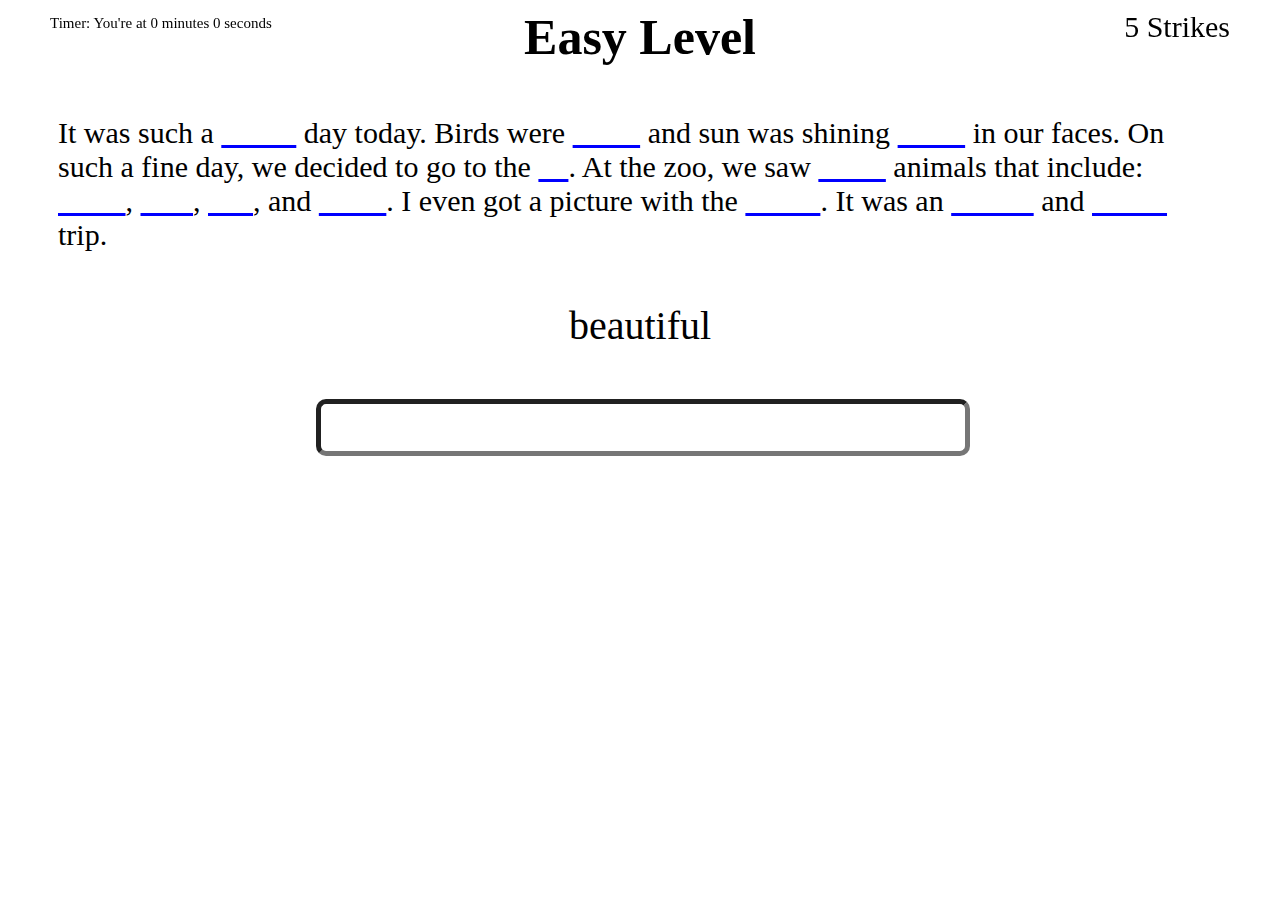
==== index.html @ 0c4aae1b "Basic structure of Easy Level" ====
<!DOCTYPE html>
<html lang="en">

  <head>
    <meta charset="utf-8">
    <meta name="viewport" content="width=device-width, initial-scale=1, shrink-to-fit=no">

    <title>Typing for Dummies</title>

    <link href="style.css" rel="stylesheet">
  </head>

  <body>
    <script src="main.js"></script>
    <header> <b> Easy Level </b></header>

    <div id="counter" style="position: fixed; top: 10px; right: 50px; font-size: 30px"> </div>
    <div id="timer" style="position: fixed; top: 15px; left: 50px; font-size: 15px"> </div>
 
    <p id="zooStory"> It was such a <span id="beautiful" class="word"> beautiful</span> day today. Birds were <span id="chirping" class="word"> chirping</span> and sun was shining <span id="brightly" class="word"> brightly</span> in our faces. On such a fine day, we decided to go to the <span id="zoo" class="word"> zoo</span>. At the zoo, we saw <span id="numerous" class="word"> numerous</span> animals that include: <span id="giraffes" class="word"> giraffes</span>, <span id="tigers" class="word"> tigers</span>, <span id="lions" class="word"> lions</span>, and <span id="penguins" class="word"> penguins</span>. I even got a picture with the <span id="flamingos" class="word"> flamingos</span>. It was an <span id="intriguing" class="word"> intriguing</span> and <span id="memorable" class="word"> memorable</span> trip. </p>

    <p hidden id="campStory">Due to a heavy <span id="thunderstorm" class="word"> thunderstorm</span> yesterday, the air was <span id="fresh" class="word"> fresh</span> and <span id="clear" class="word"> clear</span>. My friends and I packed the car to <span id="travel" class="word"> travel</span> to a nearby <span id="campsite" class="word"> campsite</span>. We parked our <span id="vehicle" class="word"> vehicle</span> in our <span id="assigned" class="word"> assigned</span> spots. Once we got there, we looked for <span id="firewood" class="word"> firewood</span> to start the <span id="campfire" class="word"> campfire</span>. We cooked <span id="barbeque" class="word"> barbeque</span> for <span id="supper" class="word"> supper</span>, <span id="pitched" class="word"> pitched</span> our <span id="respective" class="word"> respective</span> tents and had a good night's sleep. </p>

	<p id="Vocab" style="text-align: center; font-size: 40px;"></p>

	<input id="myInput" type="text" class="typing"> 

	<input hidden type="button" id="enter" name="enter" class="enter" value="Next Story" onclick="Next()">
	<input hidden type="button" id="restart" name="restart" class="restart" value="Restart Story" onclick="Restart()">
	<input hidden type="button" id="giveUp" name="giveUp" class="giveUp" value="Next Story" onclick="Next()">


  </body>
</html>
---- style.css ----
p {
	color: black;
	font-size: 30px;
	margin: 50px;
}

p.timer {
	left: 10px; 
	top: 500px
}

header {
	text-align: center;
	font-size: 50px;
}

input.typing {
	text-align: center;
	font-size: 40px;
	border-width: 5px;
	border-radius: 10px;
	width: 50%;
	position: fixed;
	right: 310px;
}

input.enter {
	text-align: center;
	width: 10%;
	font-size: 20px;
	right: 580px;
	position: fixed;
	top: 500px;
	height: 30px;
}


input.restart {
	text-align: center;
	width: 10%;
	font-size: 20px;
	right: 700px;
	position: fixed;
	top: 500px;
	height: 30px;
}

input.giveUp {
	text-align: center;
	width: 10%;
	font-size: 20px;
	right: 450px;
	position: fixed;
	top: 500px;
	height: 30px;
}

span.word {
	color: blue;
	text-decoration: underline;
}
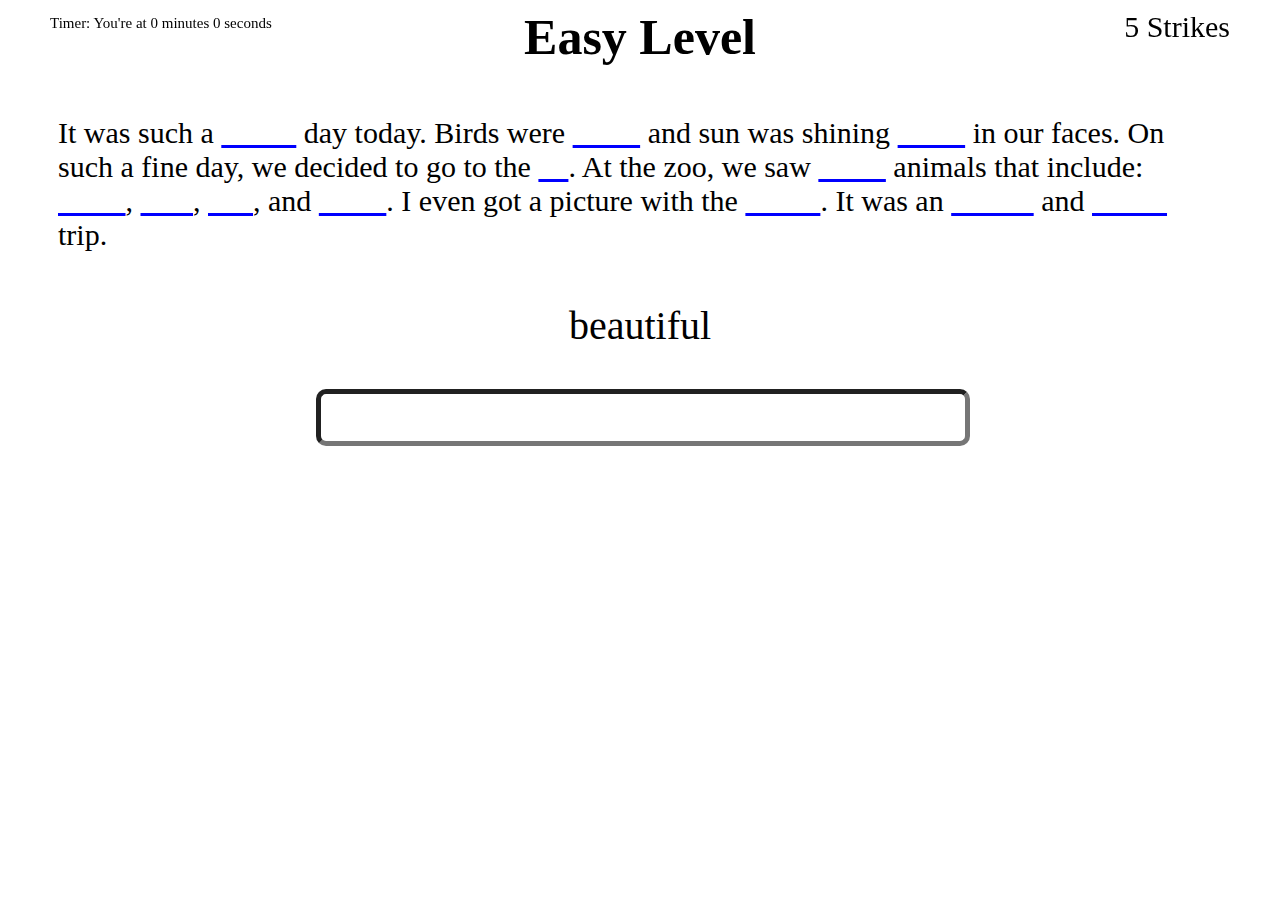
==== commit 9aa8a716: "added an option to see mistakes" ====
--- a/index.html
+++ b/index.html
@@ -17,17 +17,21 @@
     <div id="counter" style="position: fixed; top: 10px; right: 50px; font-size: 30px"> </div>
     <div id="timer" style="position: fixed; top: 15px; left: 50px; font-size: 15px"> </div>
  
-    <p id="zooStory"> It was such a <span id="beautiful" class="word"> beautiful</span> day today. Birds were <span id="chirping" class="word"> chirping</span> and sun was shining <span id="brightly" class="word"> brightly</span> in our faces. On such a fine day, we decided to go to the <span id="zoo" class="word"> zoo</span>. At the zoo, we saw <span id="numerous" class="word"> numerous</span> animals that include: <span id="giraffes" class="word"> giraffes</span>, <span id="tigers" class="word"> tigers</span>, <span id="lions" class="word"> lions</span>, and <span id="penguins" class="word"> penguins</span>. I even got a picture with the <span id="flamingos" class="word"> flamingos</span>. It was an <span id="intriguing" class="word"> intriguing</span> and <span id="memorable" class="word"> memorable</span> trip. </p>
+    <p id="zooStory" style ="margin: 50px;"> It was such a <span id="beautiful" class="word"> beautiful</span> day today. Birds were <span id="chirping" class="word"> chirping</span> and sun was shining <span id="brightly" class="word"> brightly</span> in our faces. On such a fine day, we decided to go to the <span id="zoo" class="word"> zoo</span>. At the zoo, we saw <span id="numerous" class="word"> numerous</span> animals that include: <span id="giraffes" class="word"> giraffes</span>, <span id="tigers" class="word"> tigers</span>, <span id="lions" class="word"> lions</span>, and <span id="penguins" class="word"> penguins</span>. I even got a picture with the <span id="flamingos" class="word"> flamingos</span>. It was an <span id="intriguing" class="word"> intriguing</span> and <span id="memorable" class="word"> memorable</span> trip. </p>
 
-    <p hidden id="campStory">Due to a heavy <span id="thunderstorm" class="word"> thunderstorm</span> yesterday, the air was <span id="fresh" class="word"> fresh</span> and <span id="clear" class="word"> clear</span>. My friends and I packed the car to <span id="travel" class="word"> travel</span> to a nearby <span id="campsite" class="word"> campsite</span>. We parked our <span id="vehicle" class="word"> vehicle</span> in our <span id="assigned" class="word"> assigned</span> spots. Once we got there, we looked for <span id="firewood" class="word"> firewood</span> to start the <span id="campfire" class="word"> campfire</span>. We cooked <span id="barbeque" class="word"> barbeque</span> for <span id="supper" class="word"> supper</span>, <span id="pitched" class="word"> pitched</span> our <span id="respective" class="word"> respective</span> tents and had a good night's sleep. </p>
+    <p hidden id="campStory" style ="margin: 50px;">Due to a heavy <span id="thunderstorm" class="word"> thunderstorm</span> yesterday, the air was <span id="fresh" class="word"> fresh</span> and <span id="clear" class="word"> clear</span>. My friends and I packed the car to <span id="travel" class="word"> travel</span> to a nearby <span id="campsite" class="word"> campsite</span>. We parked our <span id="vehicle" class="word"> vehicle</span> in our <span id="assigned" class="word"> assigned</span> spots. Once we got there, we looked for <span id="firewood" class="word"> firewood</span> to start the <span id="campfire" class="word"> campfire</span>. We cooked <span id="barbeque" class="word"> barbeque</span> for <span id="supper" class="word"> supper</span>, <span id="pitched" class="word"> pitched</span> our <span id="respective" class="word"> respective</span> tents and had a good night's sleep. </p>
 
 	<p id="Vocab" style="text-align: center; font-size: 40px;"></p>
 
 	<input id="myInput" type="text" class="typing"> 
+	<p hidden id="score" style="text-align: center; font-size: 50px"></p>
 
 	<input hidden type="button" id="enter" name="enter" class="enter" value="Next Story" onclick="Next()">
-	<input hidden type="button" id="restart" name="restart" class="restart" value="Restart Story" onclick="Restart()">
+	<input hidden type="button" id="restart" name="restart" class="restart" value="Restart Story" onclick="refresh()">
 	<input hidden type="button" id="giveUp" name="giveUp" class="giveUp" value="Next Story" onclick="Next()">
+
+	<input hidden type="button" id="oops" name="oops" class="oops" value="Show Mistakes" onclick="showMistakes()">
+	<p hidden id="mistakes" style="text-align: left; font-size: 20px;"> </p>
 
 
   </body>
--- a/style.css
+++ b/style.css
@@ -1,7 +1,6 @@
 p {
 	color: black;
 	font-size: 30px;
-	margin: 50px;
 }
 
 p.timer {
@@ -55,6 +54,14 @@
 	height: 30px;
 }
 
+input.oops {
+	text-align: center;
+	width: 20%;
+	font-size: 15px;
+	background-color: #f44336;
+	height: 30px;
+}
+
 span.word {
 	color: blue;
 	text-decoration: underline;
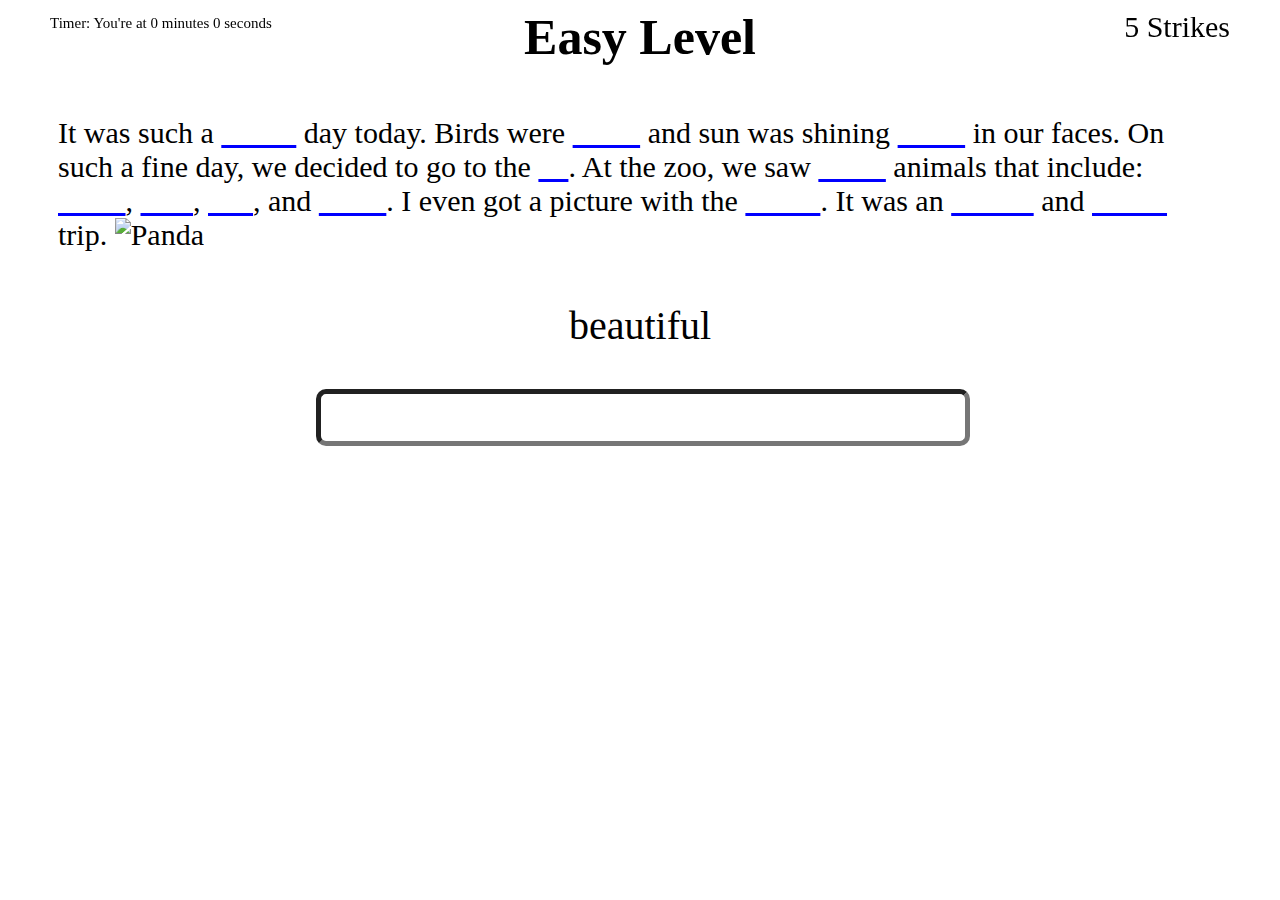
==== commit 0f46ce95: "added cute gifs and another story" ====
--- a/index.html
+++ b/index.html
@@ -17,18 +17,30 @@
     <div id="counter" style="position: fixed; top: 10px; right: 50px; font-size: 30px"> </div>
     <div id="timer" style="position: fixed; top: 15px; left: 50px; font-size: 15px"> </div>
  
-    <p id="zooStory" style ="margin: 50px;"> It was such a <span id="beautiful" class="word"> beautiful</span> day today. Birds were <span id="chirping" class="word"> chirping</span> and sun was shining <span id="brightly" class="word"> brightly</span> in our faces. On such a fine day, we decided to go to the <span id="zoo" class="word"> zoo</span>. At the zoo, we saw <span id="numerous" class="word"> numerous</span> animals that include: <span id="giraffes" class="word"> giraffes</span>, <span id="tigers" class="word"> tigers</span>, <span id="lions" class="word"> lions</span>, and <span id="penguins" class="word"> penguins</span>. I even got a picture with the <span id="flamingos" class="word"> flamingos</span>. It was an <span id="intriguing" class="word"> intriguing</span> and <span id="memorable" class="word"> memorable</span> trip. </p>
+    <p id="zooStory" style ="margin: 50px;"> It was such a <span id="beautiful" class="word"> beautiful</span> day today. Birds were <span id="chirping" class="word"> chirping</span> and sun was shining <span id="brightly" class="word"> brightly</span> in our faces. On such a fine day, we decided to go to the <span id="zoo" class="word"> zoo</span>. At the zoo, we saw <span id="numerous" class="word"> numerous</span> animals that include: <span id="giraffes" class="word"> giraffes</span>, <span id="tigers" class="word"> tigers</span>, <span id="lions" class="word"> lions</span>, and <span id="penguins" class="word"> penguins</span>. I even got a picture with the <span id="flamingos" class="word"> flamingos</span>. It was an <span id="intriguing" class="word"> intriguing</span> and <span id="memorable" class="word"> memorable</span> trip. <img src="Photos/Zoo.gif" alt="Panda" width="70" height="45" style="display: inline;"></p>
 
-    <p hidden id="campStory" style ="margin: 50px;">Due to a heavy <span id="thunderstorm" class="word"> thunderstorm</span> yesterday, the air was <span id="fresh" class="word"> fresh</span> and <span id="clear" class="word"> clear</span>. My friends and I packed the car to <span id="travel" class="word"> travel</span> to a nearby <span id="campsite" class="word"> campsite</span>. We parked our <span id="vehicle" class="word"> vehicle</span> in our <span id="assigned" class="word"> assigned</span> spots. Once we got there, we looked for <span id="firewood" class="word"> firewood</span> to start the <span id="campfire" class="word"> campfire</span>. We cooked <span id="barbeque" class="word"> barbeque</span> for <span id="supper" class="word"> supper</span>, <span id="pitched" class="word"> pitched</span> our <span id="respective" class="word"> respective</span> tents and had a good night's sleep. </p>
+    <p hidden id="campStory" style ="margin: 50px;">Due to a heavy <span id="thunderstorm" class="word"> thunderstorm</span> yesterday, the air was <span id="fresh" class="word"> fresh</span> and <span id="clear" class="word"> clear</span>. My friends and I packed the car to <span id="travel" class="word"> travel</span> to a nearby <span id="campsite" class="word"> campsite</span>. We parked our <span id="vehicle" class="word"> vehicle</span> in our <span id="assigned" class="word"> assigned</span> spots. Once we got there, we looked for <span id="firewood" class="word"> firewood</span> to start the <span id="campfire" class="word"> campfire</span>. We cooked <span id="barbeque" class="word"> barbeque</span> for <span id="supper" class="word"> supper</span>, <span id="pitched" class="word"> pitched</span> our <span id="respective" class="word"> respective</span> tents and had a good night's sleep. <img src="Photos/Campfire.gif" alt="campfire" width="70" height="50" style="display: inline;"></p>
+
+    <p hidden id="poleStory" style ="margin: 50px;">Never having been to a pole <span id="competition" class="word"> competition</span>, Tommy was <span id="frightened" class="word"> frightened</span>. He had decided to leave his <span id="comfort" class="word"> comfort</span> <span id="zone" class="word"> zone</span> and <span id="attend" class="word"> attend</span> a pole <span id="tournament" class="word"> tournament</span>. When he arrived, he was surrounded by a <span id="myriad" class="word"> myriad</span> of people with <span id="sculpted" class="word"> sculpted</span> bodies of <span id="greek" class="word"> greek</span> gods and <span id="goddesses" class="word"> goddesses</span>. Tommy has never been so <span id="starstruck" class="word"> starstruck</span> before. He watched the event in <span id="giddy" class="word"> giddy</span> <span id="excitement" class="word"> excitement</span> and left deeply <span id="satisfied" class="word"> satisfied</span>. <img src="Photos/PoleCat.gif" alt="PoleCat" width="70" height="70" style="display: inline;"></p>
+
+    <p hidden id="catStory" style ="margin: 50px;">I woke up early this <span id="morning" class="word"> morning</span> and started off <span id="grooming" class="word"> grooming</span> myself. I <span id="startled" class="word"> startled</span> my <span id="servants" class="word"> servants</span> awake because they had the <span id="nerve" class="word"> nerve</span> to forget my <span id="breakfast" class="word"> breakfast</span>. After <span id="consuming" class="word"> consuming</span> my morning <span id="intake" class="word"> intake</span>, I got my <span id="regular" class="word"> regular</span> full body <span id="massage" class="word"> massage</span>. Sometimes my servants <span id="forget" class="word"> forget</span> when to stop with the massage and at this time I <span id="remind" class="word"> remind</span> myself that I come from a <span id="long" class="word"> long</span> line of tigers and lions. After the <span id="reminder" class="word"> reminder</span>, I get them to stop with a <span id="swipe" class="word"> swipe</span> of my <span id="claws" class="word"> claws</span>. I love my <span id="parents" class="word"> parents</span> but they can be too much sometimes for a little <span id="kitty" class="word"> kitty</span>. <img src="Photos/Pusheen.png" alt="Meowy" width="50" height="37" style="display: inline;"></p> 
+
+	<p hidden id="halloweenStory" style ="margin: 50px;">I took a deep breath of the <span id="spooky" class="word"> spooky</span> <span id="chilled" class="word"> chilled</span> night air, trying to <span id="summon" class="word"> summon</span> as much <span id="courage" class="word"> courage</span> as I can <span id="muster" class="word"> muster</span>. My stomach did a <span id="somersault" class="word"> somersault</span> as I gazed upon the <span id="haunted" class="word"> haunted</span> <span id="mansion" class="word"> mansion</span>. I know I've been <span id="bragging" class="word"> bragging</span> to my friends about my courage but <span id="actually" class="word"> actually</span> standing here gave me <span id="goosebumps" class="word"> goosebumps</span>. I took one step <span id="towards" class="word"> towards</span> the mansion and felt <span id="nauseous" class="word"> nauseous</span>, I <span id="stumbled" class="word"> stumbled</span> <span id="backwards" class="word"> backwards</span> and decided being a <span id="coward" class="word"> coward</span> is better than <span id="puking" class="word"> puking</span> all over myself. I <span id="shrugged" class="word"> shrugged</span> as I passed the mansion to the next <span id="house" class="word"> house</span> to get more candy. I'll just brag about getting the most <span id="candies" class="word"> candies</span> tomorrow. <img src="Photos/Halloween.gif" alt="Spooky" width="90" height="50" style="display: inline;"></p> 
+
+
+
 
 	<p id="Vocab" style="text-align: center; font-size: 40px;"></p>
 
 	<input id="myInput" type="text" class="typing"> 
 	<p hidden id="score" style="text-align: center; font-size: 50px"></p>
 
-	<input hidden type="button" id="enter" name="enter" class="enter" value="Next Story" onclick="Next()">
+	<input hidden type="button" id="enter" name="enter" class="enter" value="Next Story" onclick="next()">
 	<input hidden type="button" id="restart" name="restart" class="restart" value="Restart Story" onclick="refresh()">
-	<input hidden type="button" id="giveUp" name="giveUp" class="giveUp" value="Next Story" onclick="Next()">
+	<input hidden type="button" id="giveUp" name="giveUp" class="giveUp" value="Next Story" onclick="next()">
+	<input hidden type="button" id="goBack" name="goBack" class="goBack" value="First Story" onclick="firstPage()">
+	<input hidden type="button" id="goBackEnd" name="goBackEnd" class="goBackEnd" value="First Story" onclick="firstPage()">
+
 
 	<input hidden type="button" id="oops" name="oops" class="oops" value="Show Mistakes" onclick="showMistakes()">
 	<p hidden id="mistakes" style="text-align: left; font-size: 20px;"> </p>
--- a/style.css
+++ b/style.css
@@ -30,6 +30,26 @@
 	right: 580px;
 	position: fixed;
 	top: 500px;
+	height: 30px;
+}
+
+input.goBack {
+	text-align: center;
+	width: 10%;
+	font-size: 20px;
+	right: 450px;
+	position: fixed;
+	top: 500px;
+	height: 30px;
+}
+
+input.goBackEnd {
+	text-align: center;
+	width: 10%;
+	font-size: 20px;
+	right: 580px;
+	position: fixed;
+	top: 550px;
 	height: 30px;
 }
 
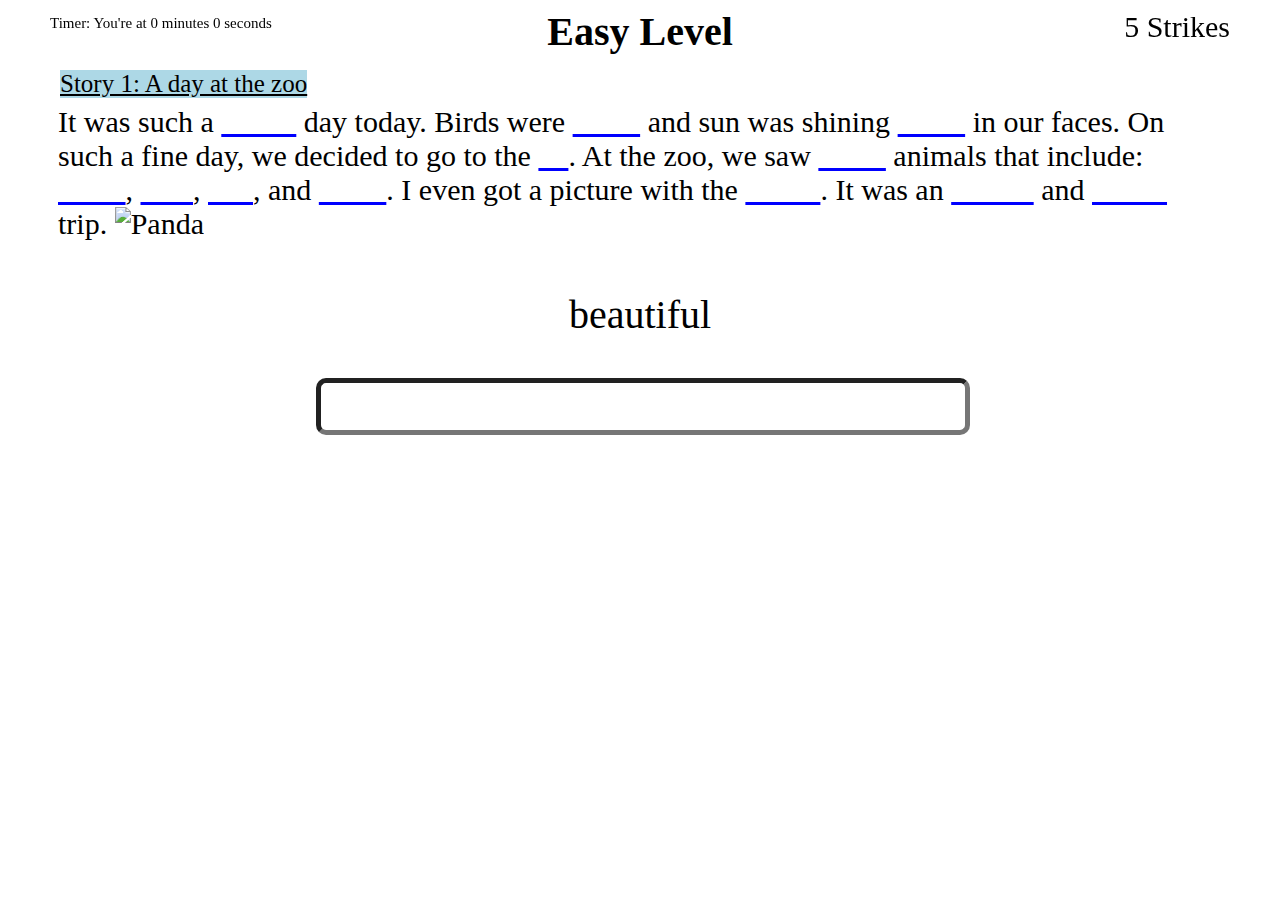
==== commit c10b2423: "added another diary excerpt from meowy" ====
--- a/index.html
+++ b/index.html
@@ -16,6 +16,7 @@
 
     <div id="counter" style="position: fixed; top: 10px; right: 50px; font-size: 30px"> </div>
     <div id="timer" style="position: fixed; top: 15px; left: 50px; font-size: 15px"> </div>
+    <div id="storyTitle" style="position: absolute; top: 70px; left: 60px; font-size: 25px" class="storyName"></div>
  
     <p id="zooStory" style ="margin: 50px;"> It was such a <span id="beautiful" class="word"> beautiful</span> day today. Birds were <span id="chirping" class="word"> chirping</span> and sun was shining <span id="brightly" class="word"> brightly</span> in our faces. On such a fine day, we decided to go to the <span id="zoo" class="word"> zoo</span>. At the zoo, we saw <span id="numerous" class="word"> numerous</span> animals that include: <span id="giraffes" class="word"> giraffes</span>, <span id="tigers" class="word"> tigers</span>, <span id="lions" class="word"> lions</span>, and <span id="penguins" class="word"> penguins</span>. I even got a picture with the <span id="flamingos" class="word"> flamingos</span>. It was an <span id="intriguing" class="word"> intriguing</span> and <span id="memorable" class="word"> memorable</span> trip. <img src="Photos/Zoo.gif" alt="Panda" width="70" height="45" style="display: inline;"></p>
 
@@ -27,6 +28,7 @@
 
 	<p hidden id="halloweenStory" style ="margin: 50px;">I took a deep breath of the <span id="spooky" class="word"> spooky</span> <span id="chilled" class="word"> chilled</span> night air, trying to <span id="summon" class="word"> summon</span> as much <span id="courage" class="word"> courage</span> as I can <span id="muster" class="word"> muster</span>. My stomach did a <span id="somersault" class="word"> somersault</span> as I gazed upon the <span id="haunted" class="word"> haunted</span> <span id="mansion" class="word"> mansion</span>. I know I've been <span id="bragging" class="word"> bragging</span> to my friends about my courage but <span id="actually" class="word"> actually</span> standing here gave me <span id="goosebumps" class="word"> goosebumps</span>. I took one step <span id="towards" class="word"> towards</span> the mansion and felt <span id="nauseous" class="word"> nauseous</span>, I <span id="stumbled" class="word"> stumbled</span> <span id="backwards" class="word"> backwards</span> and decided being a <span id="coward" class="word"> coward</span> is better than <span id="puking" class="word"> puking</span> all over myself. I <span id="shrugged" class="word"> shrugged</span> as I passed the mansion to the next <span id="house" class="word"> house</span> to get more candy. I'll just brag about getting the most <span id="candies" class="word"> candies</span> tomorrow. <img src="Photos/Halloween.gif" alt="Spooky" width="90" height="50" style="display: inline;"></p> 
 
+	<p hidden id="catStoryTwo" style ="margin: 50px;">My <span id="humans" class="word"> humans</span> <span id="ignored" class="word"> ignored</span> me again today. It's starting to <span id="irk" class="word"> irk</span> me since I'm getting no <span id="reaction" class="word"> reaction</span> from me <span id="screaming" class="word"> screaming</span> into their faces. There's nothing I can <span id="typically" class="word"> typically</span> do but <span id="tonight" class="word"> tonight</span> I have a plan to get back at my dog <span id="mama" class="word"> mama</span>. When the cat <span id="master" class="word"> master</span> is asleep, I shall <span id="rummage" class="word"> rummage</span> through the <span id="trashcan" class="word"> trashcan</span> and <span id="blame" class="word"> blame</span> mama for the mess. There is no way my plan could <span id="fail" class="word"> fail</span>. Update: <span id="apparently" class="word"> apparently</span> mama wasn't <span id="asleep" class="word"> asleep</span> yet when I <span id="executed" class="word"> executed</span> my plan. They tried to <span id="interrogate" class="word"> interrogate</span> me but I avoided eye <span id="contact" class="word"> contact</span> at all costs and it seemed <span id="effective" class="word"> effective</span>, they have dropped their <span id="suspicions" class="word"> suspicions</span>. I will need to be more careful with my next <span id="revenge" class="word"> revenge</span> plot. <img src="Photos/PusheenKill.gif" alt="Angery" width="70" height="70" style="display: inline;"></p>
 
 
 
--- a/style.css
+++ b/style.css
@@ -10,7 +10,12 @@
 
 header {
 	text-align: center;
-	font-size: 50px;
+	font-size: 40px;
+}
+
+.storyName {
+  background-color: lightblue;
+  text-decoration: underline;
 }
 
 input.typing {
@@ -28,7 +33,7 @@
 	width: 10%;
 	font-size: 20px;
 	right: 580px;
-	position: fixed;
+	position: absolute;
 	top: 500px;
 	height: 30px;
 }
@@ -38,7 +43,7 @@
 	width: 10%;
 	font-size: 20px;
 	right: 450px;
-	position: fixed;
+	position: absolute;
 	top: 500px;
 	height: 30px;
 }
@@ -59,7 +64,7 @@
 	width: 10%;
 	font-size: 20px;
 	right: 700px;
-	position: fixed;
+	position: absolute;
 	top: 500px;
 	height: 30px;
 }
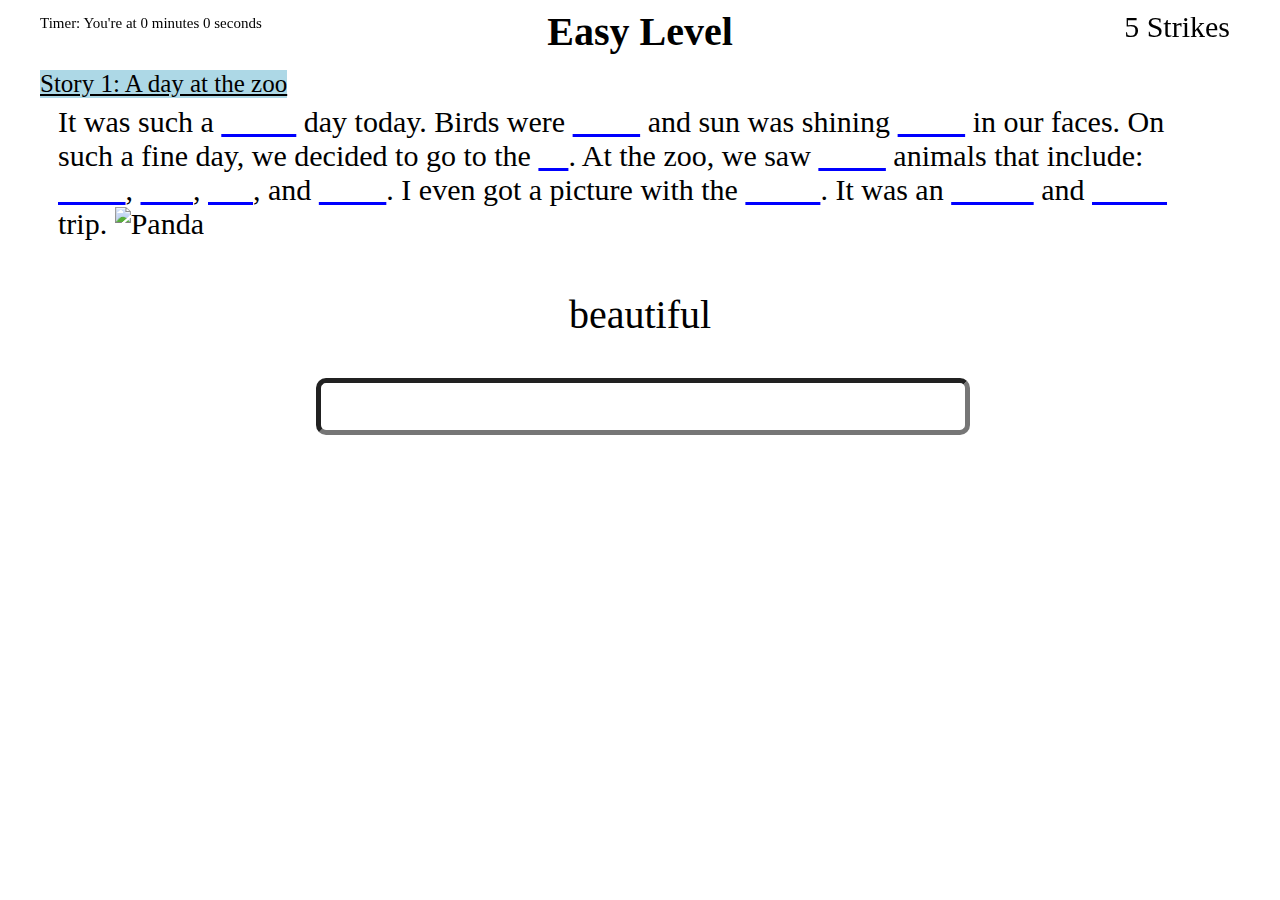
==== commit f532c859: "added stories" ====
--- a/index.html
+++ b/index.html
@@ -15,8 +15,8 @@
     <header> <b> Easy Level </b></header>
 
     <div id="counter" style="position: fixed; top: 10px; right: 50px; font-size: 30px"> </div>
-    <div id="timer" style="position: fixed; top: 15px; left: 50px; font-size: 15px"> </div>
-    <div id="storyTitle" style="position: absolute; top: 70px; left: 60px; font-size: 25px" class="storyName"></div>
+    <div id="timer" style="position: fixed; top: 15px; left: 40px; font-size: 15px"> </div>
+    <div id="storyTitle" style="position: absolute; top: 70px; left: 40px; font-size: 25px" class="storyName"></div>
  
     <p id="zooStory" style ="margin: 50px;"> It was such a <span id="beautiful" class="word"> beautiful</span> day today. Birds were <span id="chirping" class="word"> chirping</span> and sun was shining <span id="brightly" class="word"> brightly</span> in our faces. On such a fine day, we decided to go to the <span id="zoo" class="word"> zoo</span>. At the zoo, we saw <span id="numerous" class="word"> numerous</span> animals that include: <span id="giraffes" class="word"> giraffes</span>, <span id="tigers" class="word"> tigers</span>, <span id="lions" class="word"> lions</span>, and <span id="penguins" class="word"> penguins</span>. I even got a picture with the <span id="flamingos" class="word"> flamingos</span>. It was an <span id="intriguing" class="word"> intriguing</span> and <span id="memorable" class="word"> memorable</span> trip. <img src="Photos/Zoo.gif" alt="Panda" width="70" height="45" style="display: inline;"></p>
 
@@ -29,6 +29,10 @@
 	<p hidden id="halloweenStory" style ="margin: 50px;">I took a deep breath of the <span id="spooky" class="word"> spooky</span> <span id="chilled" class="word"> chilled</span> night air, trying to <span id="summon" class="word"> summon</span> as much <span id="courage" class="word"> courage</span> as I can <span id="muster" class="word"> muster</span>. My stomach did a <span id="somersault" class="word"> somersault</span> as I gazed upon the <span id="haunted" class="word"> haunted</span> <span id="mansion" class="word"> mansion</span>. I know I've been <span id="bragging" class="word"> bragging</span> to my friends about my courage but <span id="actually" class="word"> actually</span> standing here gave me <span id="goosebumps" class="word"> goosebumps</span>. I took one step <span id="towards" class="word"> towards</span> the mansion and felt <span id="nauseous" class="word"> nauseous</span>, I <span id="stumbled" class="word"> stumbled</span> <span id="backwards" class="word"> backwards</span> and decided being a <span id="coward" class="word"> coward</span> is better than <span id="puking" class="word"> puking</span> all over myself. I <span id="shrugged" class="word"> shrugged</span> as I passed the mansion to the next <span id="house" class="word"> house</span> to get more candy. I'll just brag about getting the most <span id="candies" class="word"> candies</span> tomorrow. <img src="Photos/Halloween.gif" alt="Spooky" width="90" height="50" style="display: inline;"></p> 
 
 	<p hidden id="catStoryTwo" style ="margin: 50px;">My <span id="humans" class="word"> humans</span> <span id="ignored" class="word"> ignored</span> me again today. It's starting to <span id="irk" class="word"> irk</span> me since I'm getting no <span id="reaction" class="word"> reaction</span> from me <span id="screaming" class="word"> screaming</span> into their faces. There's nothing I can <span id="typically" class="word"> typically</span> do but <span id="tonight" class="word"> tonight</span> I have a plan to get back at my dog <span id="mama" class="word"> mama</span>. When the cat <span id="master" class="word"> master</span> is asleep, I shall <span id="rummage" class="word"> rummage</span> through the <span id="trashcan" class="word"> trashcan</span> and <span id="blame" class="word"> blame</span> mama for the mess. There is no way my plan could <span id="fail" class="word"> fail</span>. Update: <span id="apparently" class="word"> apparently</span> mama wasn't <span id="asleep" class="word"> asleep</span> yet when I <span id="executed" class="word"> executed</span> my plan. They tried to <span id="interrogate" class="word"> interrogate</span> me but I avoided eye <span id="contact" class="word"> contact</span> at all costs and it seemed <span id="effective" class="word"> effective</span>, they have dropped their <span id="suspicions" class="word"> suspicions</span>. I will need to be more careful with my next <span id="revenge" class="word"> revenge</span> plot. <img src="Photos/PusheenKill.gif" alt="Angery" width="70" height="70" style="display: inline;"></p>
+
+	<p hidden id="catStory3" style ="margin: 50px;">As a <span id="constantly" class="word"> constantly</span> growing <span id="kitten" class="word"> kitten</span>, I require daily <span id="nutrition" class="word"> nutrition</span>. Getting all my <span id="vitamins" class="word"> vitamins</span> makes my fur <span id="shiny" class="word"> shiny</span>, gives me <span id="energy" class="word"> energy</span> to run as fast as the wind, and allows me to <span id="hunt" class="word"> hunt</span> my humans like the <span id="natural" class="word"> natural</span> <span id="predator" class="word"> predator</span> I was <span id="destined" class="word"> destined</span> to become. I rest during the day so I can <span id="retain" class="word"> retain</span> my energy for my <span id="nightly" class="word"> nightly</span> hunts. Since we don't have <span id="mice" class="word"> mice</span> running around, I <span id="designated" class="word"> designated</span> my human's feet as my <span id="prey" class="word"> prey</span>. Oh my <span id="tummy" class="word"> tummy</span> is <span id="rumbling" class="word"> rumbling</span>, it MUST be my food time. I'll be right back after I <span id="chow" class="word"> chow</span> down on my <span id="gourmet" class="word"> gourmet</span> food made by my <span id="chef" class="word"> chef</span> mama. <img src="Photos/FOOD.jpg" alt="HANGERY" width="70" height="70" style="display: inline;"></p>
+
+	<p hidden id="rollerStory" style ="margin: 50px;">I can feel my <span id="adrenaline" class="word"> adrenaline</span> rushing through my <span id="veins" class="word"> veins</span>. My <span id="breath" class="word"> breath</span> got caught at the back of my <span id="throat" class="word"> throat</span> as air <span id="rammed" class="word"> rammed</span> into my <span id="lungs" class="word"> lungs</span>. My <span id="scream" class="word"> scream</span> cut short due to the lack of <span id="oxygen" class="word"> oxygen</span> intake. I can see the sky, the water next to the <span id="amusement" class="word"> amusement</span> park, and my <span id="intestines" class="word"> intestines</span> all at once. I <span id="shakily" class="word"> shakily</span> got off the ride as it ended and <span id="vowed" class="word"> vowed</span> to avoid <span id="rollercoasters" class="word"> rollercoasters</span> for life as I waited for my friends to <span id="peer" class="word"> peer</span> <span id="pressure" class="word"> pressure</span> me into riding another one. <img src="Photos/RollerCoaster.gif" alt="RollerCoaster" width="90" height="70" style="display: inline;"></p>
 
 
 
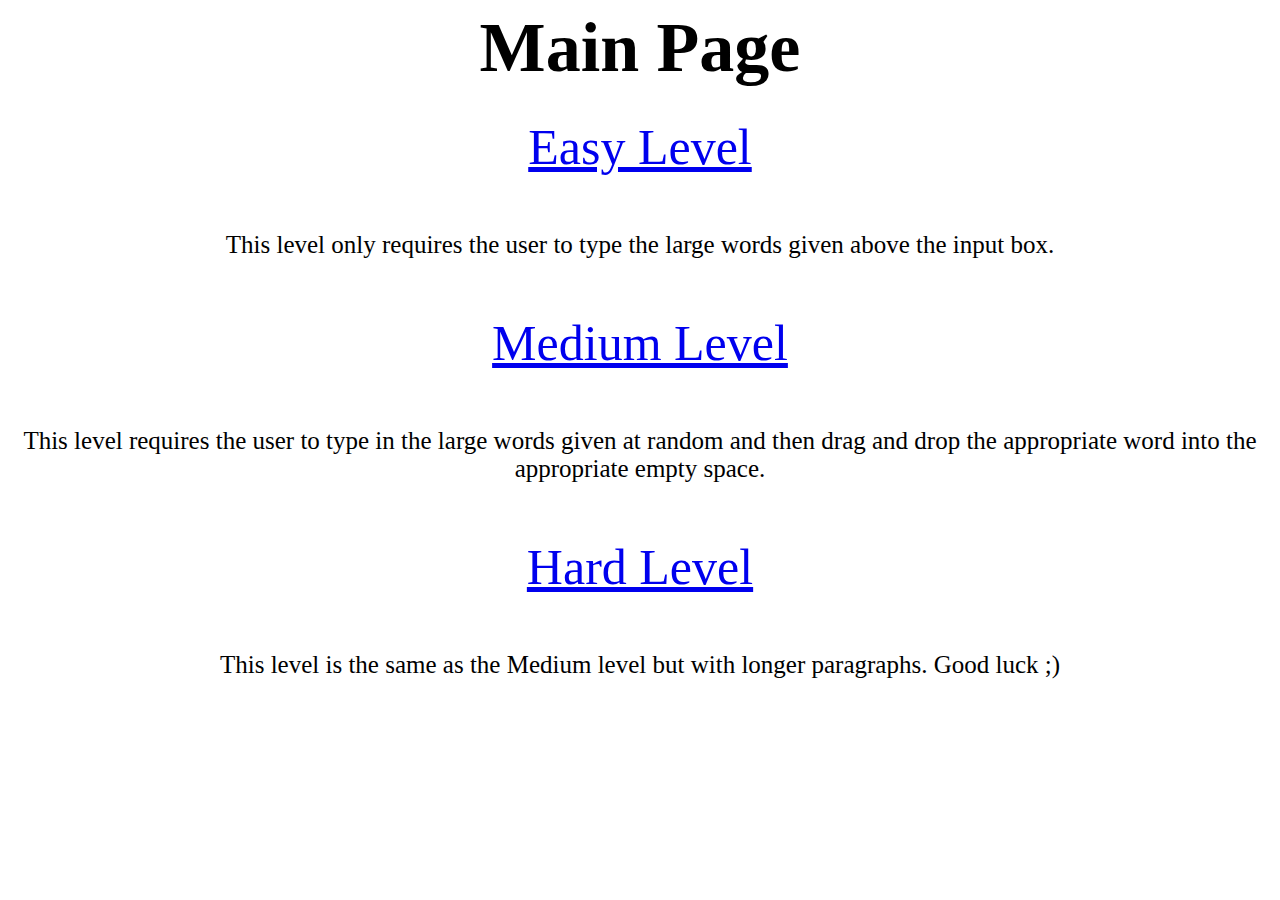
==== commit 8debaf46: "Added Hard level and intro interface" ====
--- a/index.html
+++ b/index.html
@@ -5,51 +5,25 @@
     <meta charset="utf-8">
     <meta name="viewport" content="width=device-width, initial-scale=1, shrink-to-fit=no">
 
-    <title>Typing for Dummies</title>
+    <title>Make Typing Great Again</title>
 
     <link href="style.css" rel="stylesheet">
   </head>
 
   <body>
-    <script src="main.js"></script>
-    <header> <b> Easy Level </b></header>
+    <header> <b> Main Page </b></header>
+    <div> <a href="./Easy/index.html"> Easy Level </a></div> 
 
-    <div id="counter" style="position: fixed; top: 10px; right: 50px; font-size: 30px"> </div>
-    <div id="timer" style="position: fixed; top: 15px; left: 40px; font-size: 15px"> </div>
-    <div id="storyTitle" style="position: absolute; top: 70px; left: 40px; font-size: 25px" class="storyName"></div>
- 
-    <p id="zooStory" style ="margin: 50px;"> It was such a <span id="beautiful" class="word"> beautiful</span> day today. Birds were <span id="chirping" class="word"> chirping</span> and sun was shining <span id="brightly" class="word"> brightly</span> in our faces. On such a fine day, we decided to go to the <span id="zoo" class="word"> zoo</span>. At the zoo, we saw <span id="numerous" class="word"> numerous</span> animals that include: <span id="giraffes" class="word"> giraffes</span>, <span id="tigers" class="word"> tigers</span>, <span id="lions" class="word"> lions</span>, and <span id="penguins" class="word"> penguins</span>. I even got a picture with the <span id="flamingos" class="word"> flamingos</span>. It was an <span id="intriguing" class="word"> intriguing</span> and <span id="memorable" class="word"> memorable</span> trip. <img src="Photos/Zoo.gif" alt="Panda" width="70" height="45" style="display: inline;"></p>
+    <p>This level only requires the user to type the large words given above the input box. </p>
 
-    <p hidden id="campStory" style ="margin: 50px;">Due to a heavy <span id="thunderstorm" class="word"> thunderstorm</span> yesterday, the air was <span id="fresh" class="word"> fresh</span> and <span id="clear" class="word"> clear</span>. My friends and I packed the car to <span id="travel" class="word"> travel</span> to a nearby <span id="campsite" class="word"> campsite</span>. We parked our <span id="vehicle" class="word"> vehicle</span> in our <span id="assigned" class="word"> assigned</span> spots. Once we got there, we looked for <span id="firewood" class="word"> firewood</span> to start the <span id="campfire" class="word"> campfire</span>. We cooked <span id="barbeque" class="word"> barbeque</span> for <span id="supper" class="word"> supper</span>, <span id="pitched" class="word"> pitched</span> our <span id="respective" class="word"> respective</span> tents and had a good night's sleep. <img src="Photos/Campfire.gif" alt="campfire" width="70" height="50" style="display: inline;"></p>
+    <div> <a href="./Medium/index.html"> Medium Level </a></div>
 
-    <p hidden id="poleStory" style ="margin: 50px;">Never having been to a pole <span id="competition" class="word"> competition</span>, Tommy was <span id="frightened" class="word"> frightened</span>. He had decided to leave his <span id="comfort" class="word"> comfort</span> <span id="zone" class="word"> zone</span> and <span id="attend" class="word"> attend</span> a pole <span id="tournament" class="word"> tournament</span>. When he arrived, he was surrounded by a <span id="myriad" class="word"> myriad</span> of people with <span id="sculpted" class="word"> sculpted</span> bodies of <span id="greek" class="word"> greek</span> gods and <span id="goddesses" class="word"> goddesses</span>. Tommy has never been so <span id="starstruck" class="word"> starstruck</span> before. He watched the event in <span id="giddy" class="word"> giddy</span> <span id="excitement" class="word"> excitement</span> and left deeply <span id="satisfied" class="word"> satisfied</span>. <img src="Photos/PoleCat.gif" alt="PoleCat" width="70" height="70" style="display: inline;"></p>
+    <p>This level requires the user to type in the large words given at random and then drag and drop the appropriate word into the appropriate empty space.</p>
 
-    <p hidden id="catStory" style ="margin: 50px;">I woke up early this <span id="morning" class="word"> morning</span> and started off <span id="grooming" class="word"> grooming</span> myself. I <span id="startled" class="word"> startled</span> my <span id="servants" class="word"> servants</span> awake because they had the <span id="nerve" class="word"> nerve</span> to forget my <span id="breakfast" class="word"> breakfast</span>. After <span id="consuming" class="word"> consuming</span> my morning <span id="intake" class="word"> intake</span>, I got my <span id="regular" class="word"> regular</span> full body <span id="massage" class="word"> massage</span>. Sometimes my servants <span id="forget" class="word"> forget</span> when to stop with the massage and at this time I <span id="remind" class="word"> remind</span> myself that I come from a <span id="long" class="word"> long</span> line of tigers and lions. After the <span id="reminder" class="word"> reminder</span>, I get them to stop with a <span id="swipe" class="word"> swipe</span> of my <span id="claws" class="word"> claws</span>. I love my <span id="parents" class="word"> parents</span> but they can be too much sometimes for a little <span id="kitty" class="word"> kitty</span>. <img src="Photos/Pusheen.png" alt="Meowy" width="50" height="37" style="display: inline;"></p> 
+    <div> <a href="./Hard/index.html"> Hard Level </a></div>
 
-	<p hidden id="halloweenStory" style ="margin: 50px;">I took a deep breath of the <span id="spooky" class="word"> spooky</span> <span id="chilled" class="word"> chilled</span> night air, trying to <span id="summon" class="word"> summon</span> as much <span id="courage" class="word"> courage</span> as I can <span id="muster" class="word"> muster</span>. My stomach did a <span id="somersault" class="word"> somersault</span> as I gazed upon the <span id="haunted" class="word"> haunted</span> <span id="mansion" class="word"> mansion</span>. I know I've been <span id="bragging" class="word"> bragging</span> to my friends about my courage but <span id="actually" class="word"> actually</span> standing here gave me <span id="goosebumps" class="word"> goosebumps</span>. I took one step <span id="towards" class="word"> towards</span> the mansion and felt <span id="nauseous" class="word"> nauseous</span>, I <span id="stumbled" class="word"> stumbled</span> <span id="backwards" class="word"> backwards</span> and decided being a <span id="coward" class="word"> coward</span> is better than <span id="puking" class="word"> puking</span> all over myself. I <span id="shrugged" class="word"> shrugged</span> as I passed the mansion to the next <span id="house" class="word"> house</span> to get more candy. I'll just brag about getting the most <span id="candies" class="word"> candies</span> tomorrow. <img src="Photos/Halloween.gif" alt="Spooky" width="90" height="50" style="display: inline;"></p> 
-
-	<p hidden id="catStoryTwo" style ="margin: 50px;">My <span id="humans" class="word"> humans</span> <span id="ignored" class="word"> ignored</span> me again today. It's starting to <span id="irk" class="word"> irk</span> me since I'm getting no <span id="reaction" class="word"> reaction</span> from me <span id="screaming" class="word"> screaming</span> into their faces. There's nothing I can <span id="typically" class="word"> typically</span> do but <span id="tonight" class="word"> tonight</span> I have a plan to get back at my dog <span id="mama" class="word"> mama</span>. When the cat <span id="master" class="word"> master</span> is asleep, I shall <span id="rummage" class="word"> rummage</span> through the <span id="trashcan" class="word"> trashcan</span> and <span id="blame" class="word"> blame</span> mama for the mess. There is no way my plan could <span id="fail" class="word"> fail</span>. Update: <span id="apparently" class="word"> apparently</span> mama wasn't <span id="asleep" class="word"> asleep</span> yet when I <span id="executed" class="word"> executed</span> my plan. They tried to <span id="interrogate" class="word"> interrogate</span> me but I avoided eye <span id="contact" class="word"> contact</span> at all costs and it seemed <span id="effective" class="word"> effective</span>, they have dropped their <span id="suspicions" class="word"> suspicions</span>. I will need to be more careful with my next <span id="revenge" class="word"> revenge</span> plot. <img src="Photos/PusheenKill.gif" alt="Angery" width="70" height="70" style="display: inline;"></p>
-
-	<p hidden id="catStory3" style ="margin: 50px;">As a <span id="constantly" class="word"> constantly</span> growing <span id="kitten" class="word"> kitten</span>, I require daily <span id="nutrition" class="word"> nutrition</span>. Getting all my <span id="vitamins" class="word"> vitamins</span> makes my fur <span id="shiny" class="word"> shiny</span>, gives me <span id="energy" class="word"> energy</span> to run as fast as the wind, and allows me to <span id="hunt" class="word"> hunt</span> my humans like the <span id="natural" class="word"> natural</span> <span id="predator" class="word"> predator</span> I was <span id="destined" class="word"> destined</span> to become. I rest during the day so I can <span id="retain" class="word"> retain</span> my energy for my <span id="nightly" class="word"> nightly</span> hunts. Since we don't have <span id="mice" class="word"> mice</span> running around, I <span id="designated" class="word"> designated</span> my human's feet as my <span id="prey" class="word"> prey</span>. Oh my <span id="tummy" class="word"> tummy</span> is <span id="rumbling" class="word"> rumbling</span>, it MUST be my food time. I'll be right back after I <span id="chow" class="word"> chow</span> down on my <span id="gourmet" class="word"> gourmet</span> food made by my <span id="chef" class="word"> chef</span> mama. <img src="Photos/FOOD.jpg" alt="HANGERY" width="70" height="70" style="display: inline;"></p>
-
-	<p hidden id="rollerStory" style ="margin: 50px;">I can feel my <span id="adrenaline" class="word"> adrenaline</span> rushing through my <span id="veins" class="word"> veins</span>. My <span id="breath" class="word"> breath</span> got caught at the back of my <span id="throat" class="word"> throat</span> as air <span id="rammed" class="word"> rammed</span> into my <span id="lungs" class="word"> lungs</span>. My <span id="scream" class="word"> scream</span> cut short due to the lack of <span id="oxygen" class="word"> oxygen</span> intake. I can see the sky, the water next to the <span id="amusement" class="word"> amusement</span> park, and my <span id="intestines" class="word"> intestines</span> all at once. I <span id="shakily" class="word"> shakily</span> got off the ride as it ended and <span id="vowed" class="word"> vowed</span> to avoid <span id="rollercoasters" class="word"> rollercoasters</span> for life as I waited for my friends to <span id="peer" class="word"> peer</span> <span id="pressure" class="word"> pressure</span> me into riding another one. <img src="Photos/RollerCoaster.gif" alt="RollerCoaster" width="90" height="70" style="display: inline;"></p>
-
-
-
-	<p id="Vocab" style="text-align: center; font-size: 40px;"></p>
-
-	<input id="myInput" type="text" class="typing"> 
-	<p hidden id="score" style="text-align: center; font-size: 50px"></p>
-
-	<input hidden type="button" id="enter" name="enter" class="enter" value="Next Story" onclick="next()">
-	<input hidden type="button" id="restart" name="restart" class="restart" value="Restart Story" onclick="refresh()">
-	<input hidden type="button" id="giveUp" name="giveUp" class="giveUp" value="Next Story" onclick="next()">
-	<input hidden type="button" id="goBack" name="goBack" class="goBack" value="First Story" onclick="firstPage()">
-	<input hidden type="button" id="goBackEnd" name="goBackEnd" class="goBackEnd" value="First Story" onclick="firstPage()">
-
-
-	<input hidden type="button" id="oops" name="oops" class="oops" value="Show Mistakes" onclick="showMistakes()">
-	<p hidden id="mistakes" style="text-align: left; font-size: 20px;"> </p>
+    <p>This level is the same as the Medium level but with longer paragraphs. Good luck ;) </p>
+    
 
 
   </body>
--- a/style.css
+++ b/style.css
@@ -1,93 +1,21 @@
 p {
 	color: black;
-	font-size: 30px;
+	font-size: 25px;
 }
 
-p.timer {
-	left: 10px; 
-	top: 500px
+a {
+	font-size: 50px;
+	text-align: center;
+}
+
+div {
+	padding: 30px;
+}
+
+body {
+	text-align: center;
 }
 
 header {
-	text-align: center;
-	font-size: 40px;
-}
-
-.storyName {
-  background-color: lightblue;
-  text-decoration: underline;
-}
-
-input.typing {
-	text-align: center;
-	font-size: 40px;
-	border-width: 5px;
-	border-radius: 10px;
-	width: 50%;
-	position: fixed;
-	right: 310px;
-}
-
-input.enter {
-	text-align: center;
-	width: 10%;
-	font-size: 20px;
-	right: 580px;
-	position: absolute;
-	top: 500px;
-	height: 30px;
-}
-
-input.goBack {
-	text-align: center;
-	width: 10%;
-	font-size: 20px;
-	right: 450px;
-	position: absolute;
-	top: 500px;
-	height: 30px;
-}
-
-input.goBackEnd {
-	text-align: center;
-	width: 10%;
-	font-size: 20px;
-	right: 580px;
-	position: fixed;
-	top: 550px;
-	height: 30px;
-}
-
-
-input.restart {
-	text-align: center;
-	width: 10%;
-	font-size: 20px;
-	right: 700px;
-	position: absolute;
-	top: 500px;
-	height: 30px;
-}
-
-input.giveUp {
-	text-align: center;
-	width: 10%;
-	font-size: 20px;
-	right: 450px;
-	position: fixed;
-	top: 500px;
-	height: 30px;
-}
-
-input.oops {
-	text-align: center;
-	width: 20%;
-	font-size: 15px;
-	background-color: #f44336;
-	height: 30px;
-}
-
-span.word {
-	color: blue;
-	text-decoration: underline;
+	font-size: 70px;
 }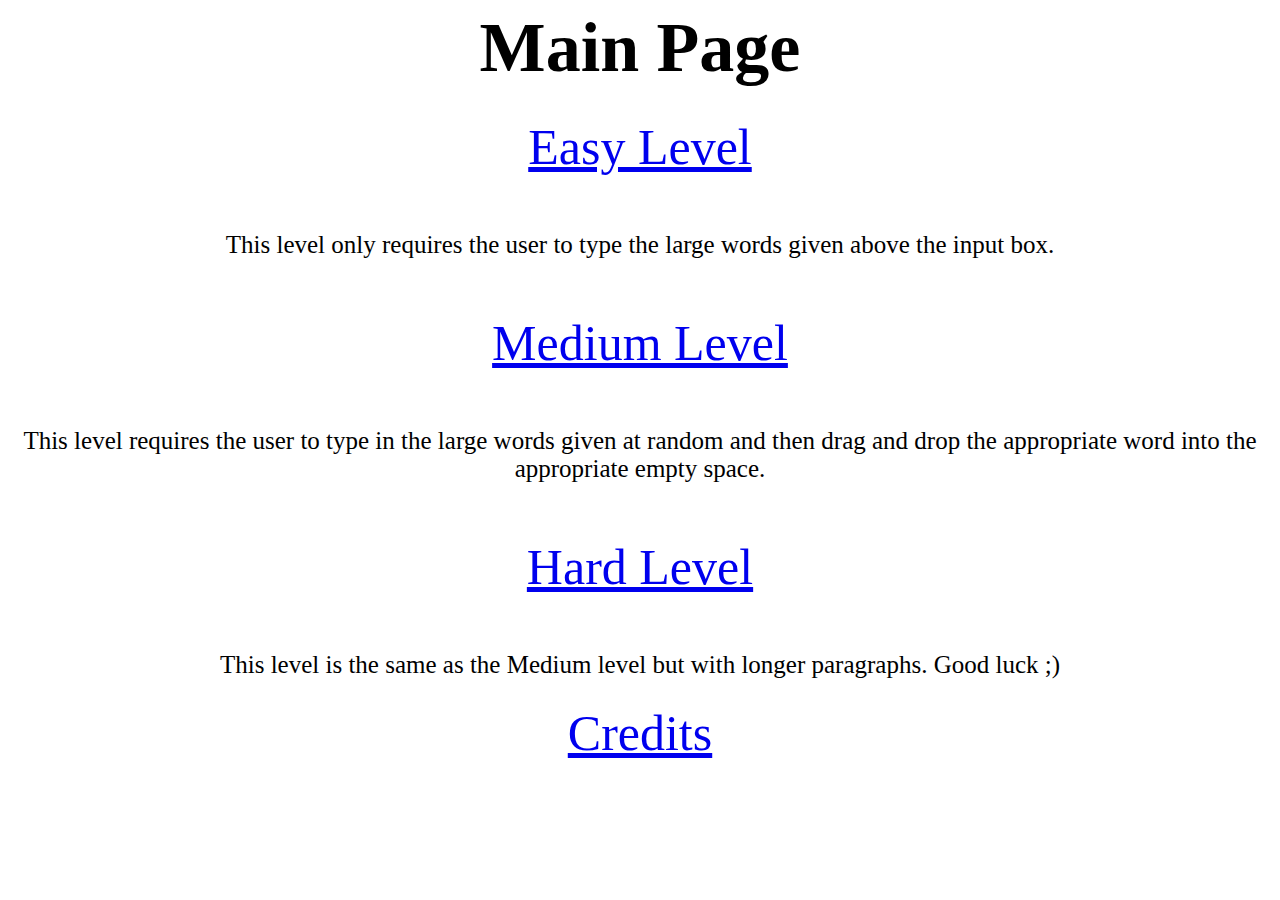
==== commit f748bef0: "added credits page" ====
--- a/index.html
+++ b/index.html
@@ -24,6 +24,7 @@
 
     <p>This level is the same as the Medium level but with longer paragraphs. Good luck ;) </p>
     
+    <p><a href="./Credits/index.html" >Credits</a></p>
 
 
   </body>
